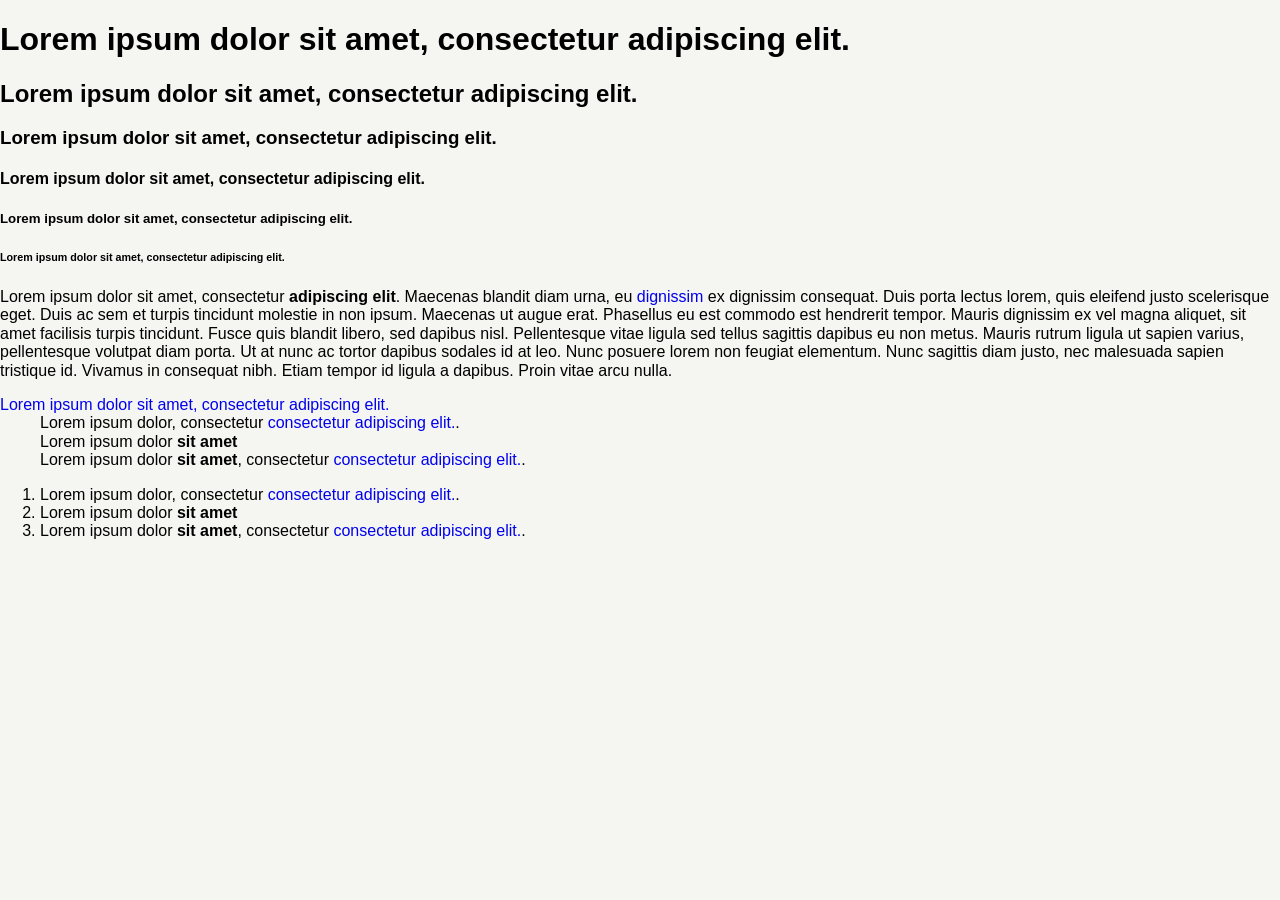
==== styleguide.html @ 3844c394 "Add grid and first version of side nav" ====
<!DOCTYPE html>
<html lang="en" dir="ltr">
  <head>
    <meta charset="utf-8">
    <meta name="viewport" content="width=device-width, initial-scale=1.0">
    <title></title>
    <link rel="stylesheet" href="/css/style.css">
  </head>
  <body>
    <h1 class="section title">Lorem ipsum dolor sit amet, consectetur adipiscing elit.</h1>
    <h2>Lorem ipsum dolor sit amet, consectetur adipiscing elit.</h2>
    <h3>Lorem ipsum dolor sit amet, consectetur adipiscing elit.</h3>
    <h4>Lorem ipsum dolor sit amet, consectetur adipiscing elit.</h4>
    <h5>Lorem ipsum dolor sit amet, consectetur adipiscing elit.</h5>
    <h6>Lorem ipsum dolor sit amet, consectetur adipiscing elit.</h6>
    <p>Lorem ipsum dolor sit amet, consectetur <strong>adipiscing elit</strong>. Maecenas blandit diam urna, eu <a href="#">dignissim</a> ex dignissim consequat. Duis porta lectus lorem, quis eleifend justo scelerisque eget. Duis ac sem et turpis tincidunt molestie in non ipsum. Maecenas ut augue erat. Phasellus eu est commodo est hendrerit tempor. Mauris dignissim ex vel magna aliquet, sit amet facilisis turpis tincidunt. Fusce quis blandit libero, sed dapibus nisl. Pellentesque vitae ligula sed tellus sagittis dapibus eu non metus. Mauris rutrum ligula ut sapien varius, pellentesque volutpat diam porta. Ut at nunc ac tortor dapibus sodales id at leo. Nunc posuere lorem non feugiat elementum. Nunc sagittis diam justo, nec malesuada sapien tristique id. Vivamus in consequat nibh. Etiam tempor id ligula a dapibus. Proin vitae arcu nulla.</p>
    <a href="#">Lorem ipsum dolor sit amet, consectetur adipiscing elit.</a>
    <ul>
      <li>Lorem ipsum dolor, consectetur <a href="#">consectetur adipiscing elit.</a>.</li>
      <li>Lorem ipsum dolor <strong>sit amet</strong></li>
      <li>Lorem ipsum dolor <strong>sit amet</strong>, consectetur <a href="#">consectetur adipiscing elit.</a>.</li>
    </ul>
    <ol>
      <li>Lorem ipsum dolor, consectetur <a href="#">consectetur adipiscing elit.</a>.</li>
      <li>Lorem ipsum dolor <strong>sit amet</strong></li>
      <li>Lorem ipsum dolor <strong>sit amet</strong>, consectetur <a href="#">consectetur adipiscing elit.</a>.</li>
    </ol>

    




  </body>
</html>
---- css/style.css ----
/* colors */
/* background */
/* menu */
/* line */
/* fonts */
/* font sizes */
/*! normalize.css v8.0.1 | MIT License | github.com/necolas/normalize.css */
/* Document
   ========================================================================== */
/**
 * 1. Correct the line height in all browsers.
 * 2. Prevent adjustments of font size after orientation changes in iOS.
 */
html {
  line-height: 1.15;
  /* 1 */
  -webkit-text-size-adjust: 100%;
  /* 2 */
}

/* Sections
   ========================================================================== */
/**
 * Remove the margin in all browsers.
 */
body {
  margin: 0;
}

/**
 * Render the `main` element consistently in IE.
 */
main {
  display: block;
}

/**
 * Correct the font size and margin on `h1` elements within `section` and
 * `article` contexts in Chrome, Firefox, and Safari.
 */
h1 {
  font-size: 2em;
  margin: 0.67em 0;
}

/* Grouping content
   ========================================================================== */
/**
 * 1. Add the correct box sizing in Firefox.
 * 2. Show the overflow in Edge and IE.
 */
hr {
  box-sizing: content-box;
  /* 1 */
  height: 0;
  /* 1 */
  overflow: visible;
  /* 2 */
}

/**
 * 1. Correct the inheritance and scaling of font size in all browsers.
 * 2. Correct the odd `em` font sizing in all browsers.
 */
pre {
  font-family: monospace, monospace;
  /* 1 */
  font-size: 1em;
  /* 2 */
}

/* Text-level semantics
   ========================================================================== */
/**
 * Remove the gray background on active links in IE 10.
 */
a {
  background-color: transparent;
}

/**
 * 1. Remove the bottom border in Chrome 57-
 * 2. Add the correct text decoration in Chrome, Edge, IE, Opera, and Safari.
 */
abbr[title] {
  border-bottom: none;
  /* 1 */
  text-decoration: underline;
  /* 2 */
  text-decoration: underline dotted;
  /* 2 */
}

/**
 * Add the correct font weight in Chrome, Edge, and Safari.
 */
b,
strong {
  font-weight: bolder;
}

/**
 * 1. Correct the inheritance and scaling of font size in all browsers.
 * 2. Correct the odd `em` font sizing in all browsers.
 */
code,
kbd,
samp {
  font-family: monospace, monospace;
  /* 1 */
  font-size: 1em;
  /* 2 */
}

/**
 * Add the correct font size in all browsers.
 */
small {
  font-size: 80%;
}

/**
 * Prevent `sub` and `sup` elements from affecting the line height in
 * all browsers.
 */
sub,
sup {
  font-size: 75%;
  line-height: 0;
  position: relative;
  vertical-align: baseline;
}

sub {
  bottom: -0.25em;
}

sup {
  top: -0.5em;
}

/* Embedded content
   ========================================================================== */
/**
 * Remove the border on images inside links in IE 10.
 */
img {
  border-style: none;
}

/* Forms
   ========================================================================== */
/**
 * 1. Change the font styles in all browsers.
 * 2. Remove the margin in Firefox and Safari.
 */
button,
input,
optgroup,
select,
textarea {
  font-family: inherit;
  /* 1 */
  font-size: 100%;
  /* 1 */
  line-height: 1.15;
  /* 1 */
  margin: 0;
  /* 2 */
}

/**
 * Show the overflow in IE.
 * 1. Show the overflow in Edge.
 */
button,
input {
  /* 1 */
  overflow: visible;
}

/**
 * Remove the inheritance of text transform in Edge, Firefox, and IE.
 * 1. Remove the inheritance of text transform in Firefox.
 */
button,
select {
  /* 1 */
  text-transform: none;
}

/**
 * Correct the inability to style clickable types in iOS and Safari.
 */
button,
[type="button"],
[type="reset"],
[type="submit"] {
  -webkit-appearance: button;
}

/**
 * Remove the inner border and padding in Firefox.
 */
button::-moz-focus-inner,
[type="button"]::-moz-focus-inner,
[type="reset"]::-moz-focus-inner,
[type="submit"]::-moz-focus-inner {
  border-style: none;
  padding: 0;
}

/**
 * Restore the focus styles unset by the previous rule.
 */
button:-moz-focusring,
[type="button"]:-moz-focusring,
[type="reset"]:-moz-focusring,
[type="submit"]:-moz-focusring {
  outline: 1px dotted ButtonText;
}

/**
 * Correct the padding in Firefox.
 */
fieldset {
  padding: 0.35em 0.75em 0.625em;
}

/**
 * 1. Correct the text wrapping in Edge and IE.
 * 2. Correct the color inheritance from `fieldset` elements in IE.
 * 3. Remove the padding so developers are not caught out when they zero out
 *    `fieldset` elements in all browsers.
 */
legend {
  box-sizing: border-box;
  /* 1 */
  color: inherit;
  /* 2 */
  display: table;
  /* 1 */
  max-width: 100%;
  /* 1 */
  padding: 0;
  /* 3 */
  white-space: normal;
  /* 1 */
}

/**
 * Add the correct vertical alignment in Chrome, Firefox, and Opera.
 */
progress {
  vertical-align: baseline;
}

/**
 * Remove the default vertical scrollbar in IE 10+.
 */
textarea {
  overflow: auto;
}

/**
 * 1. Add the correct box sizing in IE 10.
 * 2. Remove the padding in IE 10.
 */
[type="checkbox"],
[type="radio"] {
  box-sizing: border-box;
  /* 1 */
  padding: 0;
  /* 2 */
}

/**
 * Correct the cursor style of increment and decrement buttons in Chrome.
 */
[type="number"]::-webkit-inner-spin-button,
[type="number"]::-webkit-outer-spin-button {
  height: auto;
}

/**
 * 1. Correct the odd appearance in Chrome and Safari.
 * 2. Correct the outline style in Safari.
 */
[type="search"] {
  -webkit-appearance: textfield;
  /* 1 */
  outline-offset: -2px;
  /* 2 */
}

/**
 * Remove the inner padding in Chrome and Safari on macOS.
 */
[type="search"]::-webkit-search-decoration {
  -webkit-appearance: none;
}

/**
 * 1. Correct the inability to style clickable types in iOS and Safari.
 * 2. Change font properties to `inherit` in Safari.
 */
::-webkit-file-upload-button {
  -webkit-appearance: button;
  /* 1 */
  font: inherit;
  /* 2 */
}

/* Interactive
   ========================================================================== */
/*
 * Add the correct display in Edge, IE 10+, and Firefox.
 */
details {
  display: block;
}

/*
 * Add the correct display in all browsers.
 */
summary {
  display: list-item;
}

/* Misc
   ========================================================================== */
/**
 * Add the correct display in IE 10+.
 */
template {
  display: none;
}

/**
 * Add the correct display in IE 10.
 */
[hidden] {
  display: none;
}

/* global */
*, *::before, *::after {
  box-sizing: border-box;
}

body {
  background-color: #f5f5f2;
  font-family: "Roboto", sans-serif;
  font-size: 16px;
}

.wrapper {
  display: -ms-flexbox;
  display: flex;
}

a {
  text-decoration: none;
}

ul {
  list-style-type: none;
  margin: 0;
}

/* sidebar */
.wrapper .sidebar {
  width: 200px;
  height: 100%;
  background: #191919;
  padding: 30px 0px;
  position: fixed;
}

.wrapper .sidebar h2 {
  color: #fff;
  text-transform: uppercase;
  text-align: center;
  margin-bottom: 30px;
}

.wrapper .sidebar ul {
  padding-left: 0;
}

.wrapper .sidebar ul li {
  padding: 15px;
}

.wrapper .sidebar ul li a {
  color: #fff;
  font-weight: 300;
  display: block;
}

.wrapper .sidebar ul li:hover {
  background-color: #282828;
}

.wrapper .sidebar ul li:hover a {
  color: #fff;
}

/* header */
.wrapper .main_content .header {
  background: #fff;
  color: #717171;
  border-bottom: 1px solid #e0e4e8;
  display: -ms-flexbox;
  display: flex;
  margin: 0;
}

.header ul > *:not(:first-child) {
  border-left: solid gray 2px;
  height: 61px;
  padding: 0;
}

.header li {
  display: inline-block;
}

/* main feed */
.wrapper .main_content {
  width: 100%;
  margin-left: 200px;
}

.wrapper .main_content .feed {
  margin: 20px;
  color: #717171;
  line-height: 25px;
}

.wrapper .main_content .feed div {
  margin-bottom: 20px;
}

/* post in feed */
.post {
  margin: 18px 18px;
  background-color: #fff;
}
/*# sourceMappingURL=style.css.map */
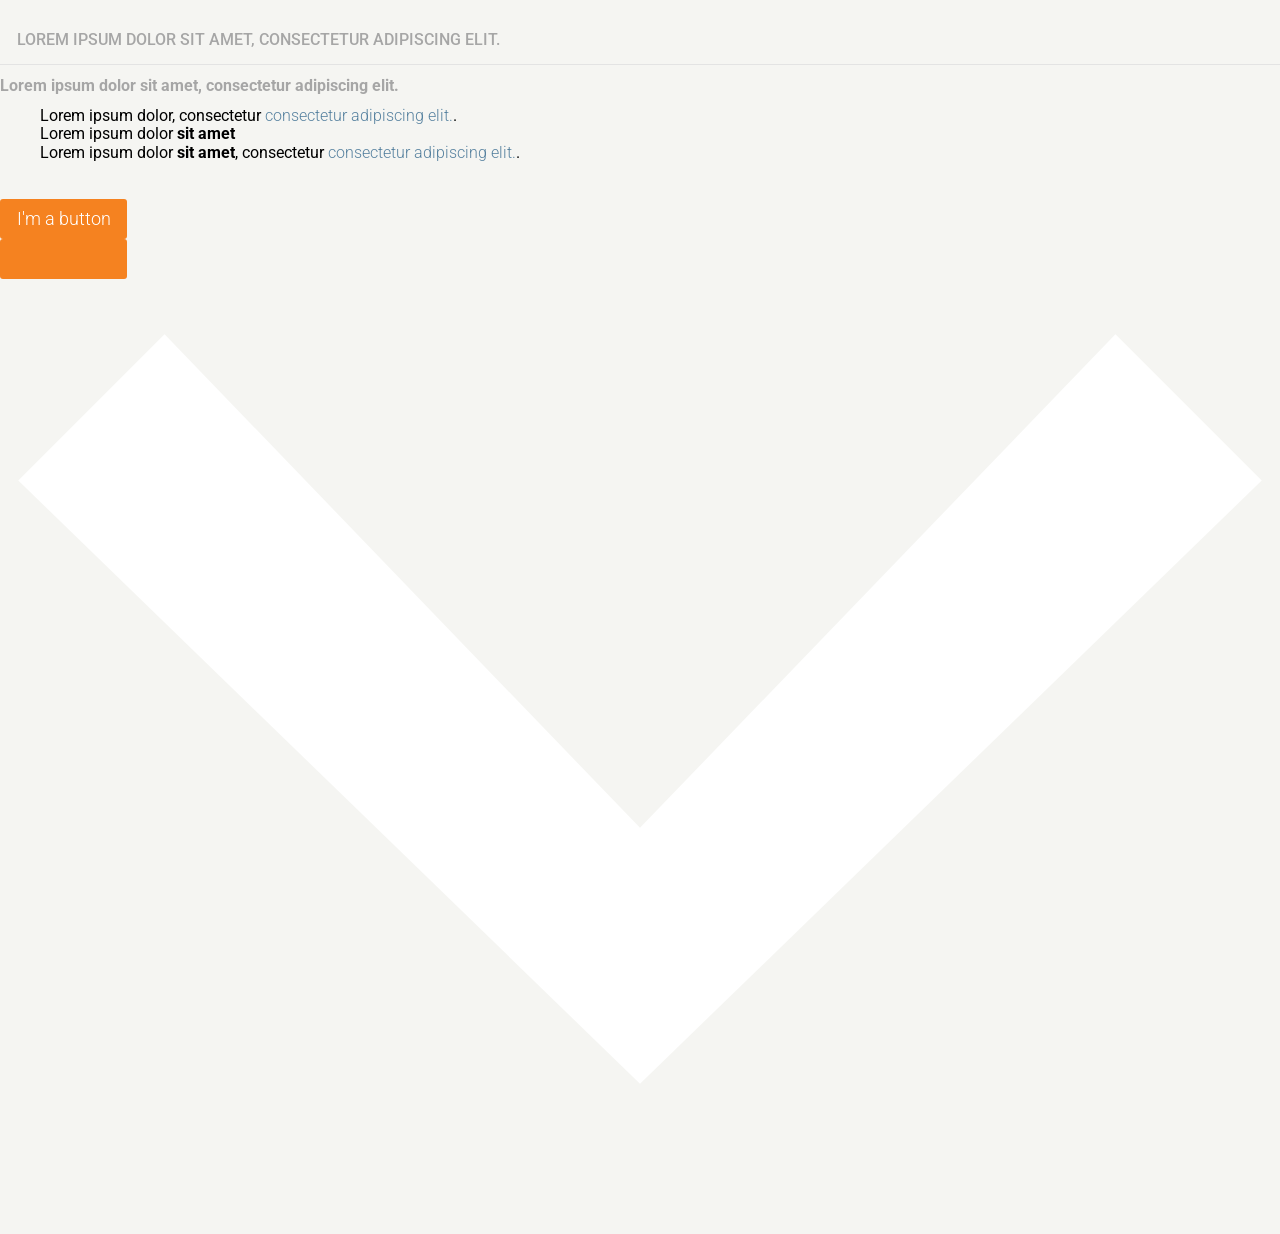
==== commit 8ea23bd6: "Add more html and css" ====
--- a/styleguide.html
+++ b/styleguide.html
@@ -3,33 +3,29 @@
   <head>
     <meta charset="utf-8">
     <meta name="viewport" content="width=device-width, initial-scale=1.0">
-    <title></title>
-    <link rel="stylesheet" href="/css/style.css">
+    <title>styleguide</title>
+    <link href="https://fonts.googleapis.com/css2?family=Roboto:wght@300;400;500;700&display=swap" rel="stylesheet">
+    <link rel="stylesheet" href="css/style.css">
   </head>
   <body>
-    <h1 class="section title">Lorem ipsum dolor sit amet, consectetur adipiscing elit.</h1>
+    <h1>Lorem ipsum dolor sit amet, consectetur adipiscing elit.</h1>
     <h2>Lorem ipsum dolor sit amet, consectetur adipiscing elit.</h2>
-    <h3>Lorem ipsum dolor sit amet, consectetur adipiscing elit.</h3>
-    <h4>Lorem ipsum dolor sit amet, consectetur adipiscing elit.</h4>
-    <h5>Lorem ipsum dolor sit amet, consectetur adipiscing elit.</h5>
-    <h6>Lorem ipsum dolor sit amet, consectetur adipiscing elit.</h6>
-    <p>Lorem ipsum dolor sit amet, consectetur <strong>adipiscing elit</strong>. Maecenas blandit diam urna, eu <a href="#">dignissim</a> ex dignissim consequat. Duis porta lectus lorem, quis eleifend justo scelerisque eget. Duis ac sem et turpis tincidunt molestie in non ipsum. Maecenas ut augue erat. Phasellus eu est commodo est hendrerit tempor. Mauris dignissim ex vel magna aliquet, sit amet facilisis turpis tincidunt. Fusce quis blandit libero, sed dapibus nisl. Pellentesque vitae ligula sed tellus sagittis dapibus eu non metus. Mauris rutrum ligula ut sapien varius, pellentesque volutpat diam porta. Ut at nunc ac tortor dapibus sodales id at leo. Nunc posuere lorem non feugiat elementum. Nunc sagittis diam justo, nec malesuada sapien tristique id. Vivamus in consequat nibh. Etiam tempor id ligula a dapibus. Proin vitae arcu nulla.</p>
-    <a href="#">Lorem ipsum dolor sit amet, consectetur adipiscing elit.</a>
+
     <ul>
       <li>Lorem ipsum dolor, consectetur <a href="#">consectetur adipiscing elit.</a>.</li>
       <li>Lorem ipsum dolor <strong>sit amet</strong></li>
       <li>Lorem ipsum dolor <strong>sit amet</strong>, consectetur <a href="#">consectetur adipiscing elit.</a>.</li>
     </ul>
-    <ol>
-      <li>Lorem ipsum dolor, consectetur <a href="#">consectetur adipiscing elit.</a>.</li>
-      <li>Lorem ipsum dolor <strong>sit amet</strong></li>
-      <li>Lorem ipsum dolor <strong>sit amet</strong>, consectetur <a href="#">consectetur adipiscing elit.</a>.</li>
-    </ol>
 
-    
+    <br><br>
+    <!-- buttons -->
+    <button type="text" name="button">I'm a button</button>
+    <button type="text" name="button"></button>
 
 
+    <br><br>
+    <!-- icons -->
 
-
+    <img class="icon" src="images/icons/arrow-down-small.svg" alt="">
   </body>
 </html>
--- a/css/style.css
+++ b/css/style.css
@@ -2,8 +2,12 @@
 /* background */
 /* menu */
 /* line */
+/* font */
+/* button */
+/* svg colors */
 /* fonts */
 /* font sizes */
+/* transitions */
 /*! normalize.css v8.0.1 | MIT License | github.com/necolas/normalize.css */
 /* Document
    ========================================================================== */
@@ -11,6 +15,7 @@
  * 1. Correct the line height in all browsers.
  * 2. Prevent adjustments of font size after orientation changes in iOS.
  */
+@import url("./css/Glyphter.css");
 html {
   line-height: 1.15;
   /* 1 */
@@ -361,6 +366,8 @@
 
 a {
   text-decoration: none;
+  color: #56819f;
+  font-weight: 300;
 }
 
 ul {
@@ -368,24 +375,94 @@
   margin: 0;
 }
 
+h1 {
+  color: #a6a6a6;
+  font-family: "Roboto", sans-serif;
+  font-size: 16px;
+  font-weight: 500;
+  line-height: 42px;
+  text-transform: uppercase;
+  padding: 19px 0 0 17px;
+  border-bottom: 1px solid #e3e3e3;
+  width: 100%;
+  padding-bottom: 3px;
+  margin: 0;
+}
+
+h2 {
+  color: #a6a6a6;
+  font-weight: 700;
+  line-height: 42px;
+  font-size: 16px;
+  margin: 0;
+}
+
+h3 {
+  color: #808080;
+  font-family: "Roboto", sans-serif;
+  font-size: 14px;
+  font-weight: 500;
+  line-height: 42px;
+  text-transform: uppercase;
+  letter-spacing: -0.28px;
+  margin-bottom: 0;
+}
+
+button {
+  width: 127px;
+  height: 40px;
+  border-radius: 3px;
+  background-color: #f58220;
+  font-size: 18px;
+  font-weight: 300;
+  line-height: 42px;
+  color: #fff;
+  border: none;
+  outline: none;
+  overflow: hidden;
+  display: -ms-flexbox;
+  display: flex;
+  -ms-flex-align: center;
+      align-items: center;
+  -ms-flex-pack: center;
+      justify-content: center;
+}
+
+.icon {
+  filter: invert(100%) sepia(0%) saturate(0%) hue-rotate(82deg) brightness(105%) contrast(105%);
+}
+
+.link-small {
+  color: #56819f;
+  font-size: 14px;
+  font-weight: 300;
+  line-height: 42px;
+}
+
+.next-to {
+  vertical-align: middle;
+  display: inline-block;
+}
+
 /* sidebar */
 .wrapper .sidebar {
-  width: 200px;
+  width: 188px;
   height: 100%;
   background: #191919;
   padding: 30px 0px;
   position: fixed;
-}
-
-.wrapper .sidebar h2 {
-  color: #fff;
-  text-transform: uppercase;
-  text-align: center;
-  margin-bottom: 30px;
+  z-index: 100;
+}
+
+.sidebar > img {
+  padding-bottom: 20px;
+  padding-left: 20px;
 }
 
 .wrapper .sidebar ul {
+  padding-bottom: 12px;
   padding-left: 0;
+  border-bottom: solid 1px #333333;
 }
 
 .wrapper .sidebar ul li {
@@ -393,58 +470,332 @@
 }
 
 .wrapper .sidebar ul li a {
-  color: #fff;
+  color: #999999;
   font-weight: 300;
-  display: block;
+  padding-left: 13px;
 }
 
 .wrapper .sidebar ul li:hover {
   background-color: #282828;
+  border-left: solid 4px #f58220;
 }
 
 .wrapper .sidebar ul li:hover a {
   color: #fff;
+}
+
+.icon-sidebar {
+  width: 16px;
+  height: 15px;
+  filter: invert(69%) sepia(0%) saturate(0%) hue-rotate(174deg) brightness(90%) contrast(81%);
+}
+
+ul li:hover .icon-sidebar {
+  filter: invert(100%) sepia(0%) saturate(0%) hue-rotate(82deg) brightness(105%) contrast(105%);
+}
+
+.your-manager {
+  padding-left: 20px;
+}
+
+.your-manager a {
+  padding-left: 10px;
 }
 
 /* header */
 .wrapper .main_content .header {
   background: #fff;
   color: #717171;
-  border-bottom: 1px solid #e0e4e8;
+  border-bottom: 1px solid #e3e3e3;
+  margin: 0;
+  overflow: hidden;
+  top: 0;
+  width: 100%;
   display: -ms-flexbox;
   display: flex;
-  margin: 0;
+  -ms-flex-pack: end;
+      justify-content: flex-end;
+  -ms-flex-align: center;
+      align-items: center;
+  z-index: 50;
+}
+
+.header ul {
+  padding: 0;
+  display: -ms-flexbox;
+  display: flex;
+  -ms-flex-align: center;
+      align-items: center;
+  -ms-flex-pack: end;
+      justify-content: flex-end;
+  height: 61px;
 }
 
 .header ul > *:not(:first-child) {
-  border-left: solid gray 2px;
-  height: 61px;
+  border-left: solid #e3e3e3 1px;
   padding: 0;
 }
 
 .header li {
   display: inline-block;
+  -ms-flex-pack: center;
+      justify-content: center;
+  height: 100%;
+  display: -ms-flexbox;
+  display: flex;
+  -ms-flex-align: center;
+      align-items: center;
+  color: #9c9c9c;
+  font-size: 20px;
+  font-weight: 400;
+  line-height: 42px;
+  padding: 0 20px;
+}
+
+.header .sum {
+  padding-left: 16px;
+}
+
+.wallet-icon {
+  padding-left: 18px;
+}
+
+.wallet-icon img {
+  width: 17px;
+  height: 18px;
+  filter: invert(57%) sepia(0%) saturate(7363%) hue-rotate(334deg) brightness(111%) contrast(88%);
+}
+
+.arrow-down img {
+  width: 11px;
+  height: 7px;
+  filter: invert(57%) sepia(0%) saturate(7363%) hue-rotate(334deg) brightness(111%) contrast(88%);
+}
+
+.arrow-down {
+  padding: 0 16px 0 20px;
+}
+
+.notification {
+  padding: 0 21px 0 20px;
+}
+
+.notification img {
+  width: 16px;
+  height: 17px;
+  filter: invert(57%) sepia(0%) saturate(7363%) hue-rotate(334deg) brightness(111%) contrast(88%);
+}
+
+.profile {
+  padding: 0 14px 0 19px;
+}
+
+.user {
+  padding-right: 18px;
+}
+
+.profile img {
+  width: 17px;
+  height: 17px;
+  filter: invert(57%) sepia(0%) saturate(7363%) hue-rotate(334deg) brightness(111%) contrast(88%);
+}
+
+.quit {
+  padding: 0 17px 0 21px;
+}
+
+.quit img {
+  width: 19px;
+  height: 15px;
+  filter: invert(57%) sepia(0%) saturate(7363%) hue-rotate(334deg) brightness(111%) contrast(88%);
 }
 
 /* main feed */
 .wrapper .main_content {
   width: 100%;
-  margin-left: 200px;
+  margin-left: 188px;
 }
 
 .wrapper .main_content .feed {
-  margin: 20px;
   color: #717171;
   line-height: 25px;
-}
-
-.wrapper .main_content .feed div {
-  margin-bottom: 20px;
+  margin-top: 18px;
+  z-index: 10;
 }
 
 /* post in feed */
 .post {
-  margin: 18px 18px;
+  margin: 0 18px;
   background-color: #fff;
+  display: block;
+}
+
+/* general statistic */
+.date-filter {
+  border-bottom: 1px solid #e3e3e3;
+  width: 100%;
+  display: -ms-flexbox;
+  display: flex;
+  -ms-flex-align: center;
+      align-items: center;
+  -ms-flex-pack: center;
+      justify-content: center;
+  height: 108px;
+}
+
+.date-filter input {
+  width: 176px;
+  height: 40px;
+  border-radius: 3px;
+  border: 1px solid #e3e3e3;
+}
+
+.date-filter input:-ms-input-placeholder {
+  color: #333333;
+  font-weight: 300;
+  line-height: 42px;
+  padding: 16px 14px 14px 17px;
+}
+
+.date-filter input::placeholder {
+  color: #333333;
+  font-weight: 300;
+  line-height: 42px;
+  padding: 16px 14px 14px 17px;
+}
+
+.date-filter button {
+  width: 41px;
+  height: 40px;
+  margin-left: 13px;
+}
+
+.date-filter .icon {
+  width: 15px;
+  height: 15px;
+}
+
+.date-period {
+  width: 325px;
+  height: 40px;
+  border-radius: 3px;
+  border: 1px solid #e3e3e3;
+  text-align: center;
+}
+
+.statistic-content-wrapper {
+  margin: 41px 188px 22px 184px;
+}
+
+.table-numbers-wrapper {
+  padding-bottom: 76px;
+}
+
+.table-numbers-wrapper table {
+  float: left;
+}
+
+.table-numbers {
+  width: 50%;
+  border-collapse: collapse;
+}
+
+.graph-picture {
+  display: -ms-flexbox;
+  display: flex;
+  -ms-flex-align: center;
+      align-items: center;
+  -ms-flex-pack: center;
+      justify-content: center;
+}
+
+.earnings-chart img {
+  margin-top: 40px;
+  margin-bottom: 55px;
+}
+
+/* links */
+.links-content-wrapper {
+  margin: 0 186px 10px 184px;
+}
+
+.button-wrapper {
+  text-align: center;
+  display: -ms-flexbox;
+  display: flex;
+  -ms-flex-align: center;
+      align-items: center;
+  -ms-flex-pack: center;
+      justify-content: center;
+}
+
+.links-content-wrapper button {
+  display: inline-block;
+  text-align: center;
+  display: -ms-flexbox;
+  display: flex;
+  -ms-flex-align: center;
+      align-items: center;
+  -ms-flex-pack: center;
+      justify-content: center;
+  margin: 23px 0;
+}
+
+.table-links {
+  width: 100%;
+  border-collapse: collapse;
+}
+
+.table-links td {
+  border-top: solid 1px #e3e3e3;
+  border-bottom: solid 1px #e3e3e3;
+  padding: 22px 16px;
+}
+
+.table-links a {
+  line-height: 17px;
+}
+
+.table-links tr:hover {
+  background-color: rgba(177, 191, 191, 0.18);
+}
+
+.table-links tr:hover img {
+  visibility: visible;
+}
+
+.links-links img {
+  width: 16px;
+  height: 8px;
+  visibility: hidden;
+  filter: invert(76%) sepia(50%) saturate(6061%) hue-rotate(348deg) brightness(100%) contrast(93%);
+}
+
+.trash-links img {
+  width: 14px;
+  height: 15px;
+  visibility: hidden;
+  filter: invert(57%) sepia(0%) saturate(7363%) hue-rotate(334deg) brightness(111%) contrast(88%);
+}
+
+.links-links {
+  float: left;
+  padding-right: 23px;
+}
+
+.trash-links {
+  float: right;
+}
+
+.icons {
+  display: inline-block;
+}
+
+.table-links td:nth-child(3) {
+  text-align: center;
+}
+
+.table-links td:nth-child(1) {
+  width: 450px;
 }
 /*# sourceMappingURL=style.css.map */
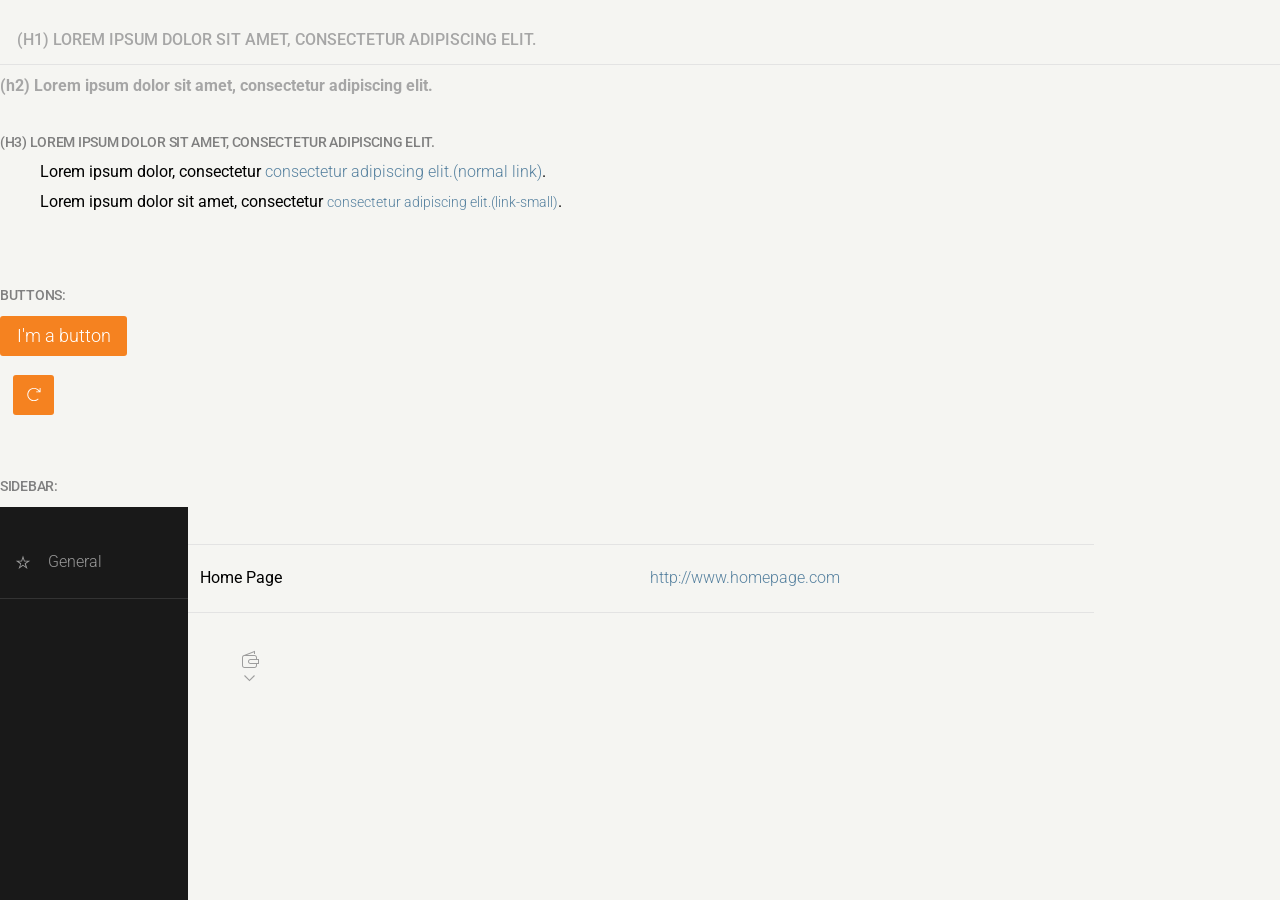
==== commit 8234fab1: "Add transition" ====
--- a/styleguide.html
+++ b/styleguide.html
@@ -8,24 +8,64 @@
     <link rel="stylesheet" href="css/style.css">
   </head>
   <body>
-    <h1>Lorem ipsum dolor sit amet, consectetur adipiscing elit.</h1>
-    <h2>Lorem ipsum dolor sit amet, consectetur adipiscing elit.</h2>
+    <h1>(h1) Lorem ipsum dolor sit amet, consectetur adipiscing elit.</h1>
+    <h2>(h2) Lorem ipsum dolor sit amet, consectetur adipiscing elit.</h2>
+    <h3>(h3) Lorem ipsum dolor sit amet, consectetur adipiscing elit.</h3>
 
     <ul>
-      <li>Lorem ipsum dolor, consectetur <a href="#">consectetur adipiscing elit.</a>.</li>
-      <li>Lorem ipsum dolor <strong>sit amet</strong></li>
-      <li>Lorem ipsum dolor <strong>sit amet</strong>, consectetur <a href="#">consectetur adipiscing elit.</a>.</li>
+      <li>Lorem ipsum dolor, consectetur <a href="#">consectetur adipiscing elit.(normal link)</a>.</li>
+      <li>Lorem ipsum dolor sit amet, consectetur <a href="#" class="link-small">consectetur adipiscing elit.(link-small)</a>.</li>
     </ul>
 
     <br><br>
-    <!-- buttons -->
+    <h3>buttons:</h3>
     <button type="text" name="button">I'm a button</button>
-    <button type="text" name="button"></button>
+    <br>
+    <button type="button" name="button" class="refresh-button">
+      <img src="images/icons/refresh.svg" alt="" class="icon-on-button">
+    </button>
+    <br><br>
+    <h3>sidebar:</h3>
 
+<div class="sidebar">
+  <ul>
+      <li>
+        <img src="images/icons/general.svg" alt="" class="icon-sidebar next-to">
+        <a href="#" class="text-sidebar next-to">General</a>
+      </li>
+  </ul>
+</div>
+    <br><br>
+<div class="links-content-wrapper">
+  <table class="table-links">
+    <tr>
+      <td>Home Page</td>
+      <td><a href="http://www.homepage.com">http://www.homepage.com</a></td>
+      <td>
+        <div class="icons">
+          <div class="links-links">
+            <img src="images/icons/links.svg" alt="" class="next-to">
+          </div>
+          <div class="trash-links">
+            <img src="images/icons/trash.svg" alt="" class="next-to">
+          </div>
+        </div>
+      </td>
+    </tr>
+  </table>
 
-    <br><br>
-    <!-- icons -->
+<br><br>
 
-    <img class="icon" src="images/icons/arrow-down-small.svg" alt="">
+<ul>
+  <li class="wallet">
+    <div class="wallet-icon">
+      <img src="images/icons/wallet.svg" alt="" class="next-to color-grey">
+    </div>
+    <div class="arrow-down">
+      <img src="images/icons/arrow-down.svg" alt="" class="color-grey next-to">
+    </div>
+  </li>
+</ul>
+
   </body>
 </html>
--- a/css/style.css
+++ b/css/style.css
@@ -7,7 +7,7 @@
 /* svg colors */
 /* fonts */
 /* font sizes */
-/* transitions */
+/* transition */
 /*! normalize.css v8.0.1 | MIT License | github.com/necolas/normalize.css */
 /* Document
    ========================================================================== */
@@ -15,7 +15,6 @@
  * 1. Correct the line height in all browsers.
  * 2. Prevent adjustments of font size after orientation changes in iOS.
  */
-@import url("./css/Glyphter.css");
 html {
   line-height: 1.15;
   /* 1 */
@@ -428,8 +427,10 @@
       justify-content: center;
 }
 
-.icon {
+.icon-on-button {
   filter: invert(100%) sepia(0%) saturate(0%) hue-rotate(82deg) brightness(105%) contrast(105%);
+  width: 15px;
+  height: 15px;
 }
 
 .link-small {
@@ -444,8 +445,21 @@
   display: inline-block;
 }
 
+.flex-center {
+  display: -ms-flexbox;
+  display: flex;
+  -ms-flex-align: center;
+      align-items: center;
+  -ms-flex-pack: center;
+      justify-content: center;
+}
+
+.border-bottom {
+  border-bottom: 1px solid #e3e3e3;
+}
+
 /* sidebar */
-.wrapper .sidebar {
+.sidebar {
   width: 188px;
   height: 100%;
   background: #191919;
@@ -459,28 +473,29 @@
   padding-left: 20px;
 }
 
-.wrapper .sidebar ul {
+.sidebar ul {
   padding-bottom: 12px;
   padding-left: 0;
   border-bottom: solid 1px #333333;
 }
 
-.wrapper .sidebar ul li {
+.sidebar ul li {
   padding: 15px;
-}
-
-.wrapper .sidebar ul li a {
+  transition: all 0.5s;
+}
+
+.text-sidebar {
   color: #999999;
   font-weight: 300;
   padding-left: 13px;
 }
 
-.wrapper .sidebar ul li:hover {
+.sidebar ul li:hover {
   background-color: #282828;
   border-left: solid 4px #f58220;
 }
 
-.wrapper .sidebar ul li:hover a {
+.sidebar ul li:hover a {
   color: #fff;
 }
 
@@ -503,7 +518,7 @@
 }
 
 /* header */
-.wrapper .main_content .header {
+.header {
   background: #fff;
   color: #717171;
   border-bottom: 1px solid #e3e3e3;
@@ -537,7 +552,6 @@
 }
 
 .header li {
-  display: inline-block;
   -ms-flex-pack: center;
       justify-content: center;
   height: 100%;
@@ -560,16 +574,18 @@
   padding-left: 18px;
 }
 
+.color-grey {
+  filter: invert(57%) sepia(0%) saturate(7363%) hue-rotate(334deg) brightness(111%) contrast(88%);
+}
+
 .wallet-icon img {
   width: 17px;
   height: 18px;
-  filter: invert(57%) sepia(0%) saturate(7363%) hue-rotate(334deg) brightness(111%) contrast(88%);
 }
 
 .arrow-down img {
   width: 11px;
   height: 7px;
-  filter: invert(57%) sepia(0%) saturate(7363%) hue-rotate(334deg) brightness(111%) contrast(88%);
 }
 
 .arrow-down {
@@ -583,7 +599,6 @@
 .notification img {
   width: 16px;
   height: 17px;
-  filter: invert(57%) sepia(0%) saturate(7363%) hue-rotate(334deg) brightness(111%) contrast(88%);
 }
 
 .profile {
@@ -597,7 +612,6 @@
 .profile img {
   width: 17px;
   height: 17px;
-  filter: invert(57%) sepia(0%) saturate(7363%) hue-rotate(334deg) brightness(111%) contrast(88%);
 }
 
 .quit {
@@ -607,16 +621,15 @@
 .quit img {
   width: 19px;
   height: 15px;
-  filter: invert(57%) sepia(0%) saturate(7363%) hue-rotate(334deg) brightness(111%) contrast(88%);
 }
 
 /* main feed */
-.wrapper .main_content {
+.main_content {
   width: 100%;
   margin-left: 188px;
 }
 
-.wrapper .main_content .feed {
+.feed {
   color: #717171;
   line-height: 25px;
   margin-top: 18px;
@@ -664,15 +677,10 @@
   padding: 16px 14px 14px 17px;
 }
 
-.date-filter button {
+.refresh-button {
   width: 41px;
   height: 40px;
   margin-left: 13px;
-}
-
-.date-filter .icon {
-  width: 15px;
-  height: 15px;
 }
 
 .date-period {
@@ -752,8 +760,8 @@
   padding: 22px 16px;
 }
 
-.table-links a {
-  line-height: 17px;
+.table-links tr {
+  transition: all 0.5s;
 }
 
 .table-links tr:hover {
@@ -791,10 +799,6 @@
   display: inline-block;
 }
 
-.table-links td:nth-child(3) {
-  text-align: center;
-}
-
 .table-links td:nth-child(1) {
   width: 450px;
 }
